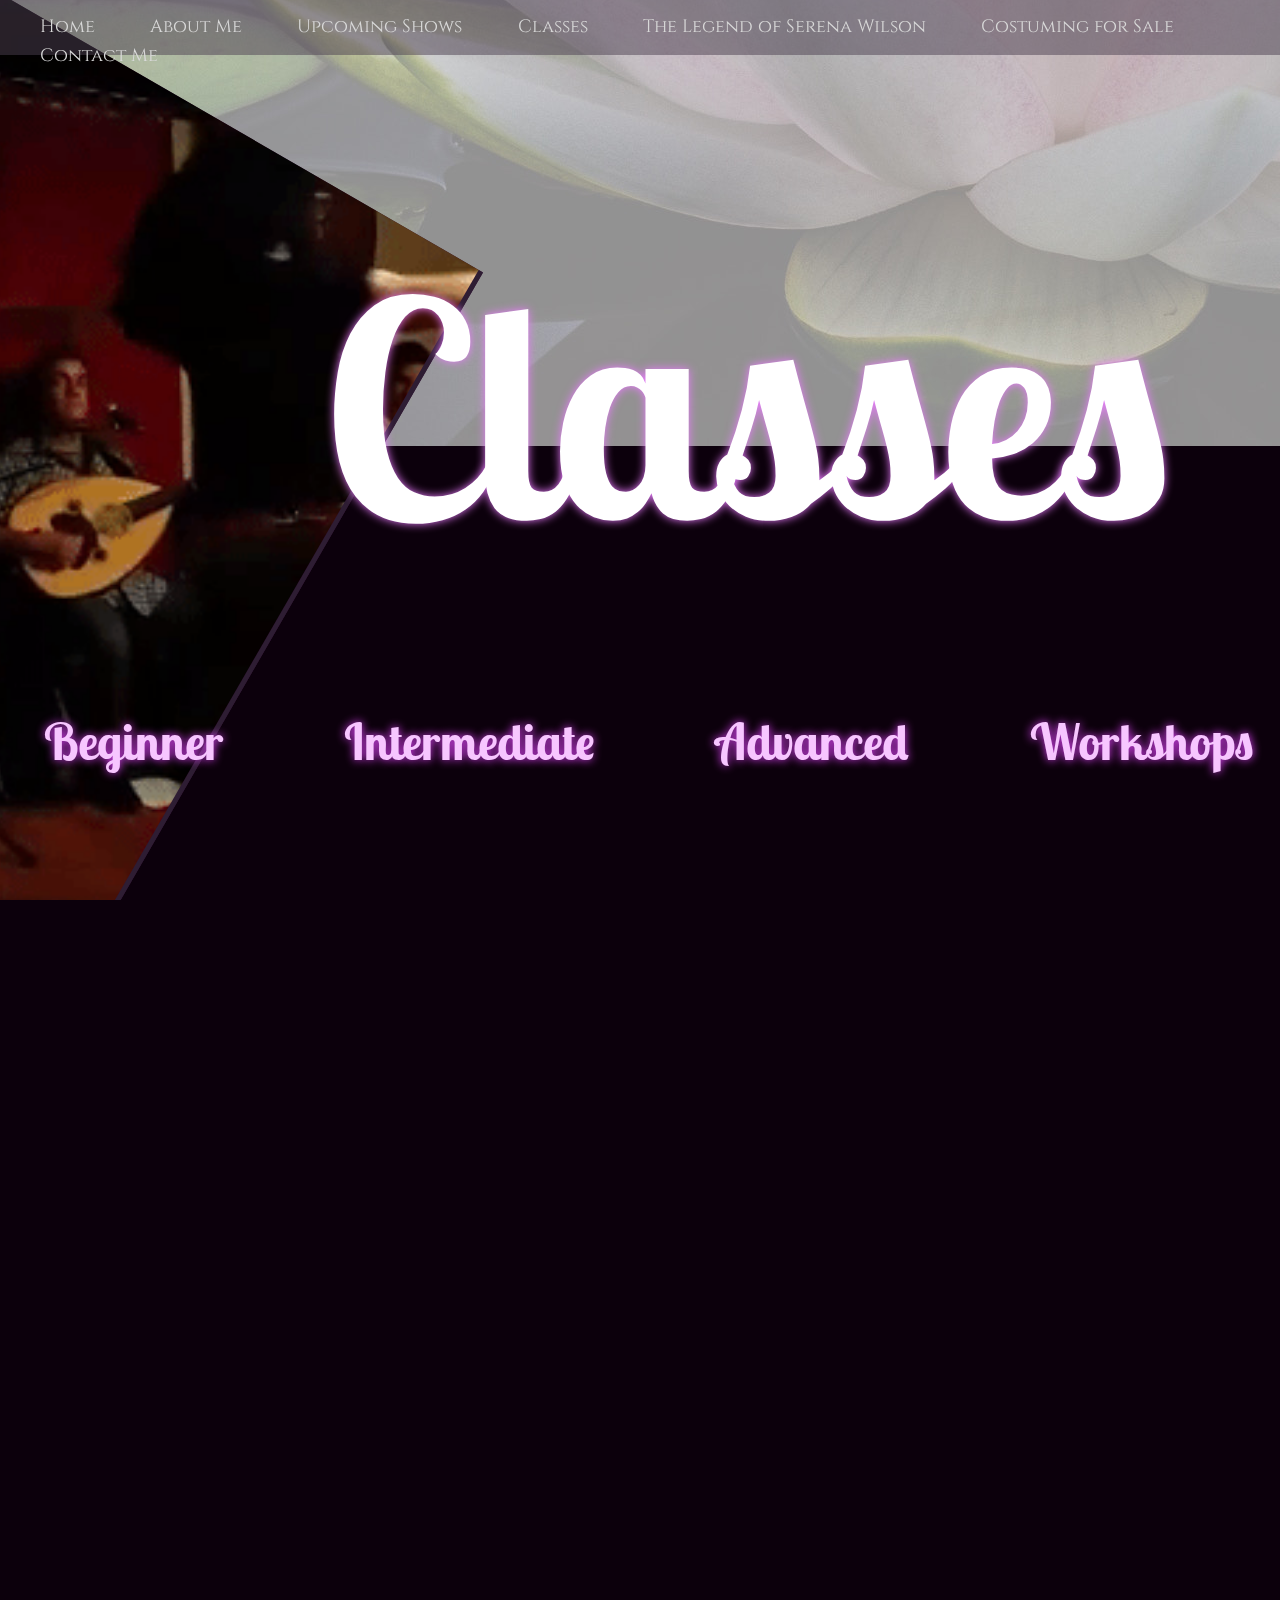
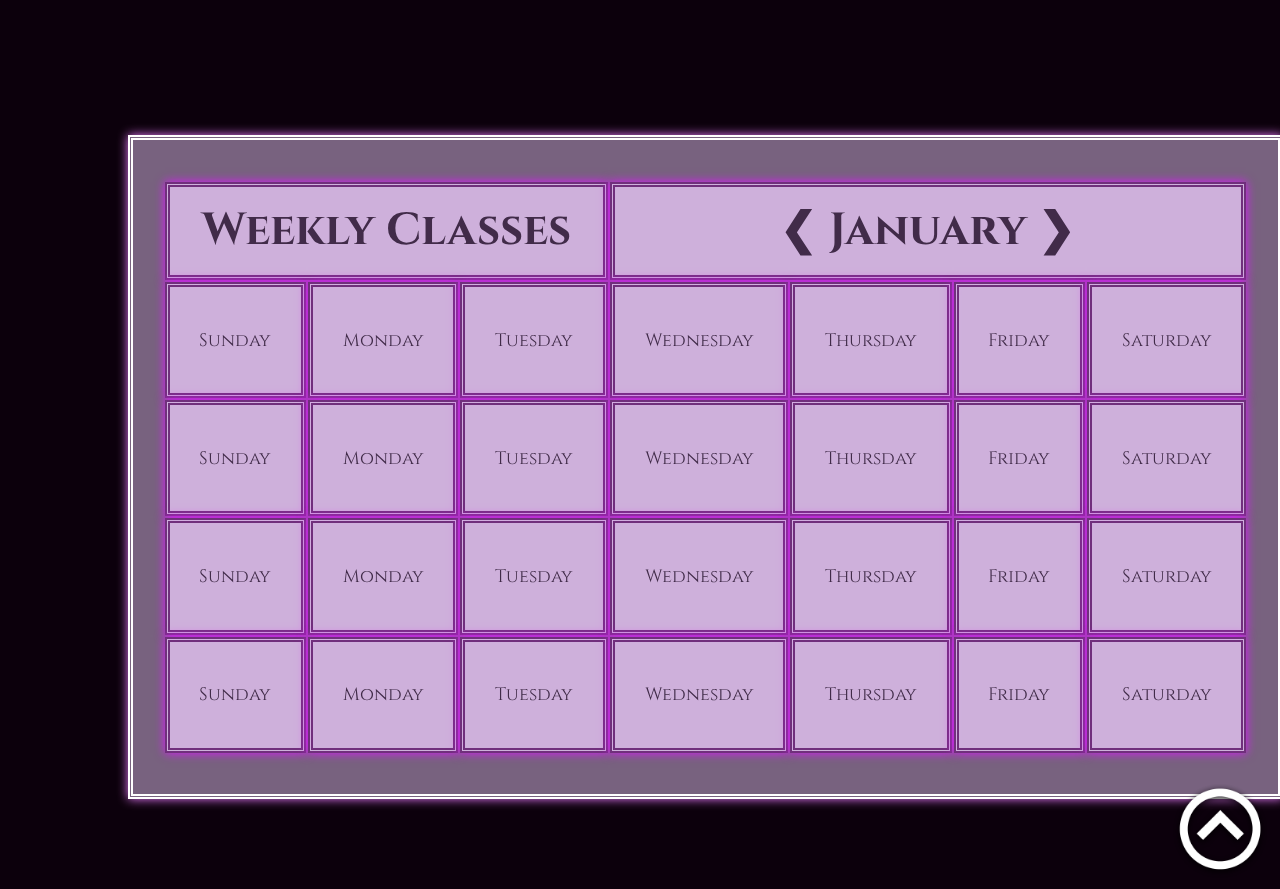
==== classes.html @ 3a8ccbe5 "must fix all headers" ====
<!DOCTYPE html>
<html>
<head>
	<title>Classes</title>
	<link rel="stylesheet" type="text/css" href="styles.css">
	<link href="https://fonts.googleapis.com/css?family=Lobster+Two|Cinzel" rel="stylesheet">

<!-- unsuccessful attempt to place all jquery in the external file -->
<!-- 	<script type="text/javascript" src="scripts.js"></script>
	<script src="https://ajax.googleapis.com/ajax/libs/jquery/3.2.1/jquery.min.js"></script> -->

	<style>

	#heading img {
		padding-bottom: 50vh;
		padding-right: 23vh;
	}
/* #calendar is the CONTAINER, -not- the actual table. */
	#calendar {
		width: 100vw
		height: 100vh;
		position: relative;
		display: flex;
		justify-content: space-around;
		margin-top: 100vh;
	}

/*links that change which days are .in-session and smoothly scroll down*/
	h2 {
		color: rgb(247, 198, 255);
		text-shadow: 0px 0px 10px rgb(228, 68, 255);
		position: relative;
		font-size: 50px;
		margin: 0;
	}

	h2:hover{
		color: white;
		text-shadow: 0px 0px 10px rgb(235, 124, 255);
	}

/*links container is not container-class, just allows for some good-old flexin'*/
	#links-container {
		margin-top: 74vh;
		padding: 2vw;
		height: 100px;
		display: flex;
		justify-content: space-between;
	}

	#links-container div {
		margin-left: 2vh;
	}

/*THIS is the actual calendar, not the container. */
	table, th, td {
		color: rgb(65, 43, 73);
		border: 5px double rgb(112, 47, 124);
		padding: 4.4vh 3.3vh 4.4vh 3.3vh;
		box-shadow: 0px 0px 10px rgb(219, 22, 255);
		background-color: rgba(228, 196, 242, 0.5);
		font-family: 'Cinzel', serif;

	}

	table {
		border: 5px double white;
		box-shadow: 0px 0px 10px rgb(235, 124, 255);
		margin-bottom: 10vh;
		margin-left: 10vw;
		align-self: center;
	}

	th {
		font-size: 5vh;
		line-height: 1vh;
		background-color: rgba(228, 196, 242, 0.8);
	}

	td {
		font-size: 2vh;
		line-height: 3vh;
		background-color: rgba(228, 196, 242, 0.8);
	}

/*highlights the days of the week where class is in session */
	.in-session {
		border: 5px double rgb(235, 124, 255);
		box-shadow: 0px 0px 10px rgb(235, 124, 255);
		transition: 2s;
	}

/*demonstrates that the months are clickable*/
	#month{
		cursor: pointer;
	}

/*also demonstrates classes are clickable, does not have a front or back direction*/
	#arrow {
		position:absolute;
		height: 100px;
		width: 100px;
		bottom: 10px;
		right: 10px;
	}
/*anchor to top of page, meant to be unseeable*/
	#top-of-page {
		opacity: 0;
	}
/*flyer that follows cursor when .in-session is hovered over*/
	#hoverFlyer {
		position: absolute;
		display: none;
		height: 50vh;
		width: 20vw;
		border: 2px double rgb(235, 124, 255);
		box-shadow: 0px 0px 10px rgb(235, 124, 255);
		background-color: rgb(143, 127, 147);
		color:rgba(205, 179, 211, 0.5);
		font-size: 30px;
		text-align: center
	}

	#hoverFlyer p {
		margin-top: 20vh;
	}

	</style>

</head>
<body onload = "classAssignment()">
<!-- using an anchor tag to define the top adapted from https://www.computerhope.com/issues/ch001475.htm -->
<a name="top" id ="top-of-page">.</a>

<!-- Home is index.html#close so modal does not play -->
<div id = "navbar">
	<ul>
		<a href="index.html#close"><li>Home</li></a>
		<a href="history.html"><li>About Me</li></a>
		<a href="shows.html"><li>Upcoming Shows</li></a>
		<a href="classes.html"><li>Classes</li></a>
		<a href="the-boss.html"><li>The Legend of Serena Wilson</li></a>
		<a href="costuming.html"><li>Costuming for Sale</li></a>
		<a href="contact.html"><li>Contact Me</li></a>

	</ul>
</div>

<!-- diagonal div with rotated image inside fixed background -->
<div class = "container">
	<div id="heading">
		<img src="images/spin.gif">
	</div>
</div>

<h1>Classes</h1>

<!-- links to calendar -->
<div id = "links-container">
	<div>
		<a href="#calendar"><h2 id = "beginner">Beginner</h2></a>
	</div>
	<div>
		<a href="#calendar"><h2 id = "intermediate">Intermediate</h2></a>
	</div>
	<div>
		<a href="#calendar"><h2 id = "advanced">Advanced</h2></a>
	</div>
	<div>
		<h2 id = "workshops">Workshops</h2>
	</div>
</div>

<!-- table calendar goes here -->
<div id = "calendar">
<table>
	<th colspan="3">Weekly Classes</th><th id="month" colspan="4" onclick="pressBox()">&#10094;  January  &#10095;</th>

	<tr><td>Sunday</td><td>Monday</td><td>Tuesday</td><td>Wednesday</td><td>Thursday</td><td>Friday</td><td>Saturday</td></tr>
	<tr><td>Sunday</td><td>Monday</td><td>Tuesday</td><td>Wednesday</td><td>Thursday</td><td>Friday</td><td>Saturday</td></tr>
	<tr><td>Sunday</td><td>Monday</td><td>Tuesday</td><td>Wednesday</td><td>Thursday</td><td>Friday</td><td>Saturday</td></tr>
	<tr><td>Sunday</td><td>Monday</td><td>Tuesday</td><td>Wednesday</td><td>Thursday</td><td>Friday</td><td>Saturday</td></tr>
</table>
<!-- link to top of page (#top-of-page) -->
<a href="#top"><img id="arrow" src="images/arrow.png"></a>
</div>

<!-- div that only appears when an in-session day is hovered over -->
<div id = "hoverFlyer"><p>Information to Follow!</p></div>



<script type="text/javascript" src="scripts.js"></script>
<script src="https://ajax.googleapis.com/ajax/libs/jquery/3.2.1/jquery.min.js"></script>
<script>


// adapted from https://stackoverflow.com/questions/18071046/smooth-scroll-to-specific-div-on-click
	$(document).ready(function(){
		$("h2").click(function(){
			var cal = $('#calendar').offset();
			$('html,body').animate({
				scrollTop: cal.top - 60}, 'slow');
		});
	});

 </script> 

</body>
</html>
---- styles.css ----
/*margin 0 and background color to ensure no white when scrolling out of bounds*/
body{
	margin: 0;
	background-color: rgb(12, 0, 12);

}

h1, h2{
	color: white;
	text-shadow: 0px 0px 10px rgb(235, 124, 255);
	font-size: 300px;
	z-index: 1;
	position: absolute;
	margin-left: 25vw;
	font-family: 'Lobster Two', cursive;
}

h2{
	font-size: 100px;
	margin-top: 75vh;
	margin-left: 10vw;
}

/*all H3s are the listing titles and have a purple background */
h3 {
	color: white;
	font-family: 'Cinzel', serif;
	margin-top: 0;
	background-color: rgb(123, 78, 135);
	font-size: 30px;
	line-height: 5vh;
	padding: 2vw;
		}

/*content is any and all text in a box */
.content{
	width: 60vw;
	border-radius: 40px;
	position: absolute;
	z-index: 1;
	color: rgb(239, 227, 252);
	font-size: 20px;
}

.content p{
	padding: 1vw;
	font-family: 'Cinzel', serif;
}

/*navbar is fixed, which is only really important for classes.html*/
#navbar{
	position: fixed;
	top: 0;
	z-index: 9999;
	width: 100%;
	height: 55px;
	background-color: rgba(76, 64, 79, 0.5);
}

#navbar ul{
	list-style-type: none;
}


#navbar li {
	margin-top: 0;
	line-height: 0;
	display: inline-block;
	padding: 0 4vw 18px 0;
	font-family: 'Cinzel', serif;
}

/*all anchor tags are grey unless otherwise indicated*/
a {
	text-decoration: none;
	color: rgb(217, 217, 217);
}

#navbar a {
	font-size: 18px;
}

/*nav bar coloring is white to give us a break on the purple*/
#navbar a:hover {
	color: rgb(255, 255, 255);
	text-shadow: 0px 0px 5px rgb(255, 255, 255);
}
/*the container is unclickable and has no bearing on the layout except
to fix the background picture and header. Background picture is deliberately
 not covering the whole background to give a split effect.
*/
.container {
	z-index: -9999;
	background-image: url(images/jay-castor-lotus-copy-copy.jpg);
	background-repeat: no-repeat;
	background-position: 0 -90vh;
	height: 100vh;
	width: 100vw;
	overflow: hidden;
	position: fixed;
	top: 0;
}

/*diagonal div to the left*/
/*headings are NOT responsize and require a different (likely horizontal) layout on smaller media sizes*/
#heading {
  position: absolute;
	overflow: hidden;
  top:30vw;
 	height: 80vh;
 	background-color: rgb(56, 15, 54);
  transform-origin: 0% 100%;
  transform: rotate(-60deg);
  border-bottom: 5px outset rgb(123, 78, 135);
			}

/*default sizing and rotation of picture inside header*/
#heading img {
	height: 150vh;
	width: auto;
  	transform: rotate(60deg);
}


/*all buttons have the same purple glow hover effect*/
button{
	transition: .25s;
}

button:hover{
	background-color: rgb(247, 204, 255);
	box-shadow: 0px 0px 5px 5px rgb(235, 124, 255);
}

/*remove the blue outline when selected*/
button:focus{
	outline: 0;
}

/*default for all modals*/
.blackOverlay {
		position: fixed;
		top: 0;
		left: 0;
		bottom: 0;
		right: 0;
		background: rgba(0,0,0,0.8);
		z-index: 99999;
		opacity: 0;
		transition: opacity 300ms ease-in;
		pointer-events: none;
	}
/*modal launch*/
	.blackOverlay:target {
		opacity: 1;
		pointer-events: auto;
	}

/*modal close button*/
	.close {
		color: rgb(232, 176, 229);
		line-height: 10px;
		text-align: center;
		font-weight: bold;
		text-decoration: none;
	}
/*hover for modal close button*/
	.close:hover {
		color: white;
		text-shadow: 0px 0px 5px rgb(255, 255, 255);

	}
/*center the content of the div inside the modal*/
	.formatting {
		/*margin-top: 1vh;*/
		display: flex;
		flex-flow: row;
		justify-content: center;
		}
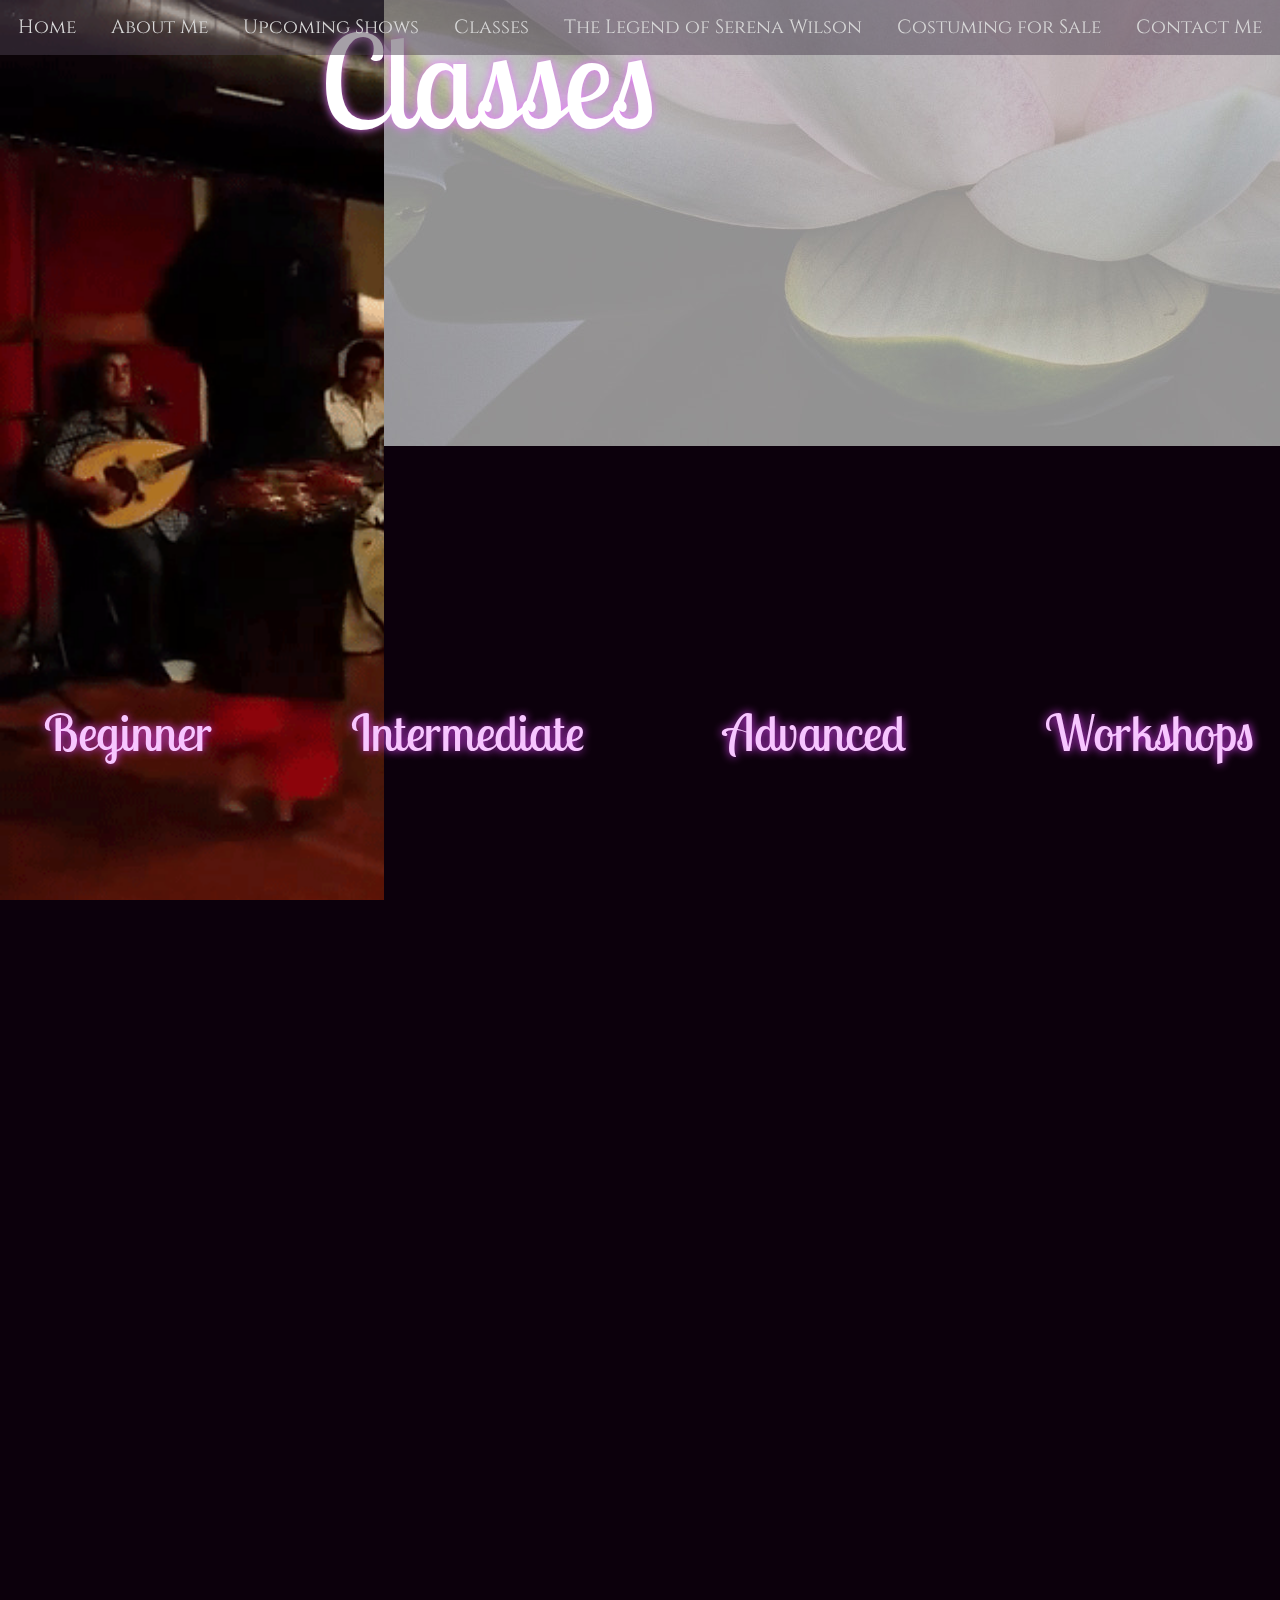
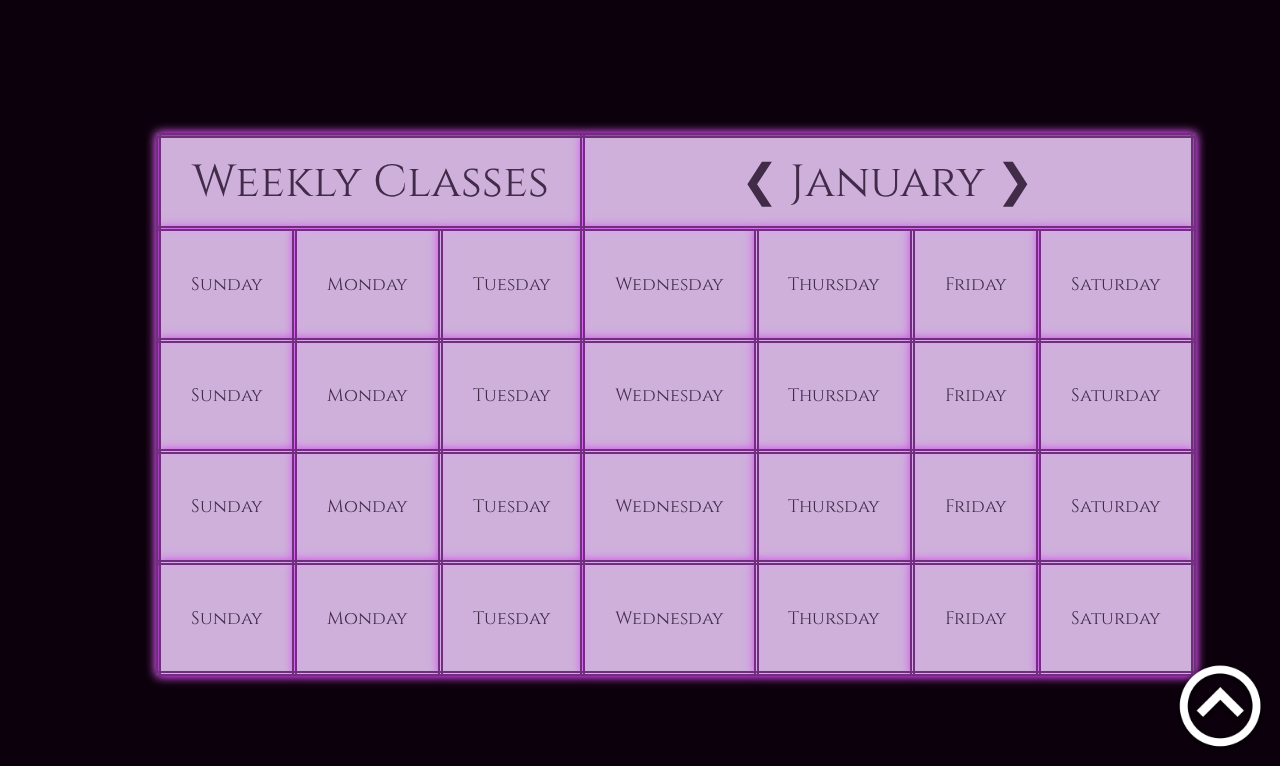
==== commit 6d6d1237: "all changes" ====
--- a/classes.html
+++ b/classes.html
@@ -2,6 +2,8 @@
 <html>
 <head>
 	<title>Classes</title>
+  <meta name="viewport" content="width=device-width, initial-scale=1.0">
+  <link rel="stylesheet" type="text/css" href="reset.css">
 	<link rel="stylesheet" type="text/css" href="styles.css">
 	<link href="https://fonts.googleapis.com/css?family=Lobster+Two|Cinzel" rel="stylesheet">
 
@@ -11,10 +13,6 @@
 
 	<style>
 
-	#heading img {
-		padding-bottom: 50vh;
-		padding-right: 23vh;
-	}
 /* #calendar is the CONTAINER, -not- the actual table. */
 	#calendar {
 		width: 100vw
@@ -204,7 +202,7 @@
 		});
 	});
 
- </script> 
+ </script>
 
 </body>
-</html>+</html>
--- a/styles.css
+++ b/styles.css
@@ -2,13 +2,12 @@
 body{
 	margin: 0;
 	background-color: rgb(12, 0, 12);
-
 }
 
 h1, h2{
 	color: white;
 	text-shadow: 0px 0px 10px rgb(235, 124, 255);
-	font-size: 300px;
+	font-size: 10vw;
 	z-index: 1;
 	position: absolute;
 	margin-left: 25vw;
@@ -16,7 +15,7 @@
 }
 
 h2{
-	font-size: 100px;
+	font-size: 5vw;
 	margin-top: 75vh;
 	margin-left: 10vw;
 }
@@ -27,7 +26,7 @@
 	font-family: 'Cinzel', serif;
 	margin-top: 0;
 	background-color: rgb(123, 78, 135);
-	font-size: 30px;
+	font-size: 2vwpx;
 	line-height: 5vh;
 	padding: 2vw;
 		}
@@ -39,7 +38,7 @@
 	position: absolute;
 	z-index: 1;
 	color: rgb(239, 227, 252);
-	font-size: 20px;
+	font-size: 2vw;
 }
 
 .content p{
@@ -59,14 +58,14 @@
 
 #navbar ul{
 	list-style-type: none;
+  display: flex;
+  justify-content: space-around;
 }
 
 
 #navbar li {
-	margin-top: 0;
-	line-height: 0;
+	line-height: 6vh;
 	display: inline-block;
-	padding: 0 4vw 18px 0;
 	font-family: 'Cinzel', serif;
 }
 
@@ -77,7 +76,7 @@
 }
 
 #navbar a {
-	font-size: 18px;
+	font-size: 1.5vw;
 }
 
 /*nav bar coloring is white to give us a break on the purple*/
@@ -90,6 +89,7 @@
  not covering the whole background to give a split effect.
 */
 .container {
+  position: relative;
 	z-index: -9999;
 	background-image: url(images/jay-castor-lotus-copy-copy.jpg);
 	background-repeat: no-repeat;
@@ -106,19 +106,20 @@
 #heading {
   position: absolute;
 	overflow: hidden;
-  top:30vw;
- 	height: 80vh;
+ 	height: 100vh;
+  width:30vw;
+  /*align-self: center;*/
+  /*margin:0 auto;*/
  	background-color: rgb(56, 15, 54);
   transform-origin: 0% 100%;
-  transform: rotate(-60deg);
+  /*transform: rotate(-60deg);*/
   border-bottom: 5px outset rgb(123, 78, 135);
 			}
 
 /*default sizing and rotation of picture inside header*/
 #heading img {
-	height: 150vh;
-	width: auto;
-  	transform: rotate(60deg);
+    height:110vh;
+    width:auto;
 }
 
 
@@ -178,4 +179,10 @@
 		justify-content: center;
 		}
 
+@media screen and (max-width:700px){
+  .content p {
+    font-size: 2.5vw;
+  }
+}
 
+
